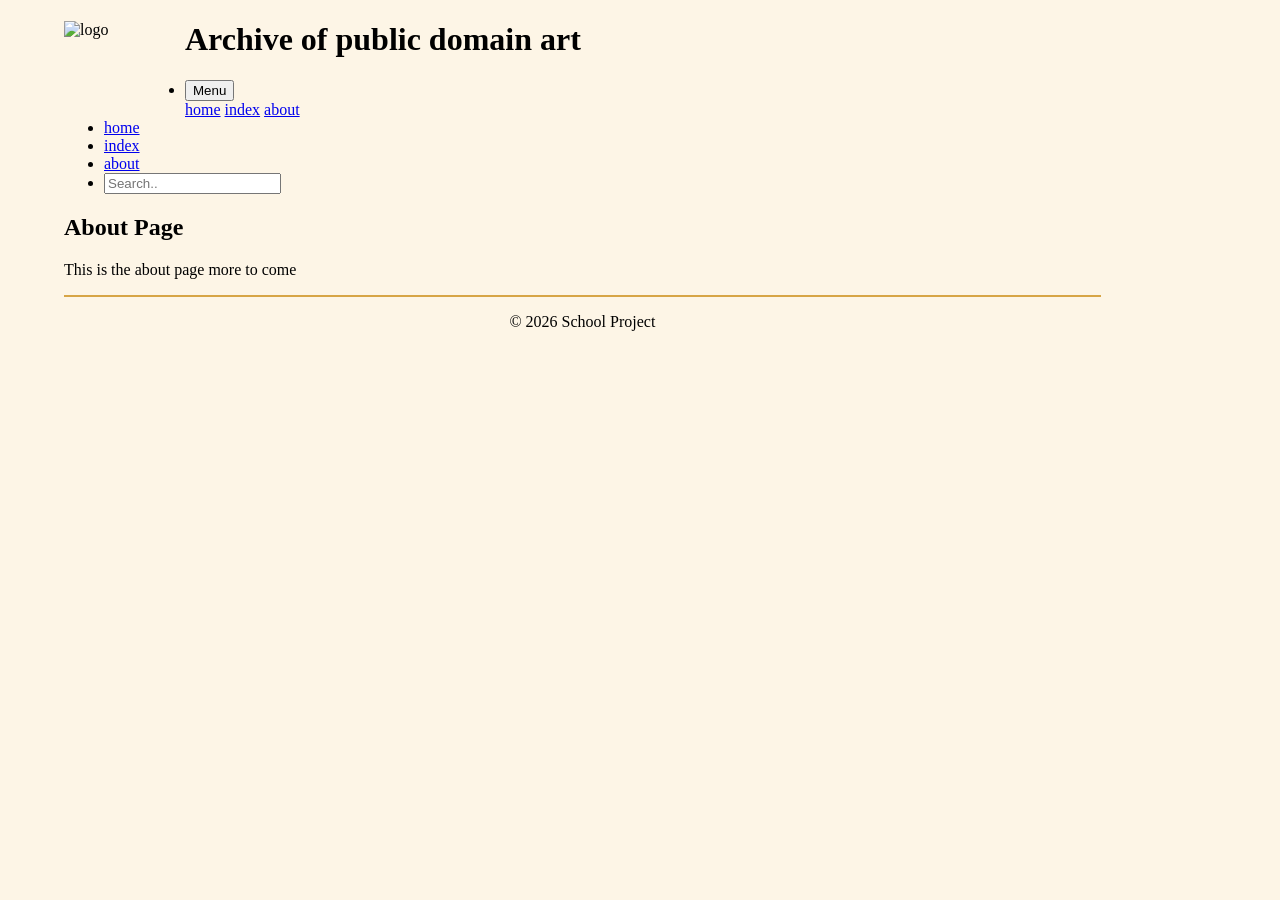
==== about.html @ 1e5099b1 "Add files via upload" ====
<!DOCTYPE html>
<!--Purpose: 
    Written: 18/03/2026 
    Author: Carson Webster
    Description: about page
    -->


<html lang="en">
    <head>
         <meta charset="UTF-8">
         <meta name="Viewport" content = "width=device-width, initial-scale=1.0">
         <meta name="Description" content = "ChocProducts">
         <meta name="keywords" content = "Public Domain Images, Public Domain, about ,Section, Footer">
         <title>Home</title>
         <link rel="stylesheet" href = "css/styles.css">
         <link rel="icon" href="images/favicon.ico">
         <style>
            
            body
            {
                background-color: oldlace;
                width: 90%;
                margin-left: 5%;
            }

            .newsColumn
            {
                column-count: 3;
                column-rule: 1px solid black;
                column-width: 20px;
                column-gap: 10px;
                width: 33%;
                padding: 2px;
                               
            }

            #sidebarA 
            {
                width: 180px;
                height: 350px;     /* to give the sidebar some height for its border */
                float: left;
                border-right: 2px solid #D7A546; 
            }

            h2 
            { 
                padding: 0em; 
            }
            
            footer 
            {
                clear: both;
                border-top: 2px solid #D7A546; 
                text-align: center;
                width: 90%;

            }
         </style>
    </head>

    <body>
        <header style="height: auto;">
            <!-- Header Section of Code-->
            <img width = "119" height = "90" style = "float:left; margin-right: 2px;" src="images/android-chrome-192x192.png" alt="logo" >
            <h1> Archive of public domain art </h1>
            
        </header>
             
    <nav>
    
    <ul>
      <li class="dropdown">
         <button class="dropbtn">Menu</button>
         <section class="dropdown-content">
            <a href="home.html">home</a>
            <a href="index.html">index</a>
            <a href="about.html">about</a>
         </section>
       </li>
       <Li> <a href="home.html">home</a></Li>
       <Li> <a href="index.html">index</a></Li>
       <Li> <a href="about.html">about</a></Li>
       <li><input class="topnav" type="text" placeholder="Search.."></li>
    </ul>
   </nav>

       
        <main>

            <section class="mainBodyFormat">
                <h2>About Page</h2>
                <p>
                   This is the about page more to come
                </p>
                
            </section>


        </main>

        <footer>
            <p> &copy; 2026 School Project</p>
        </footer>

    </body>
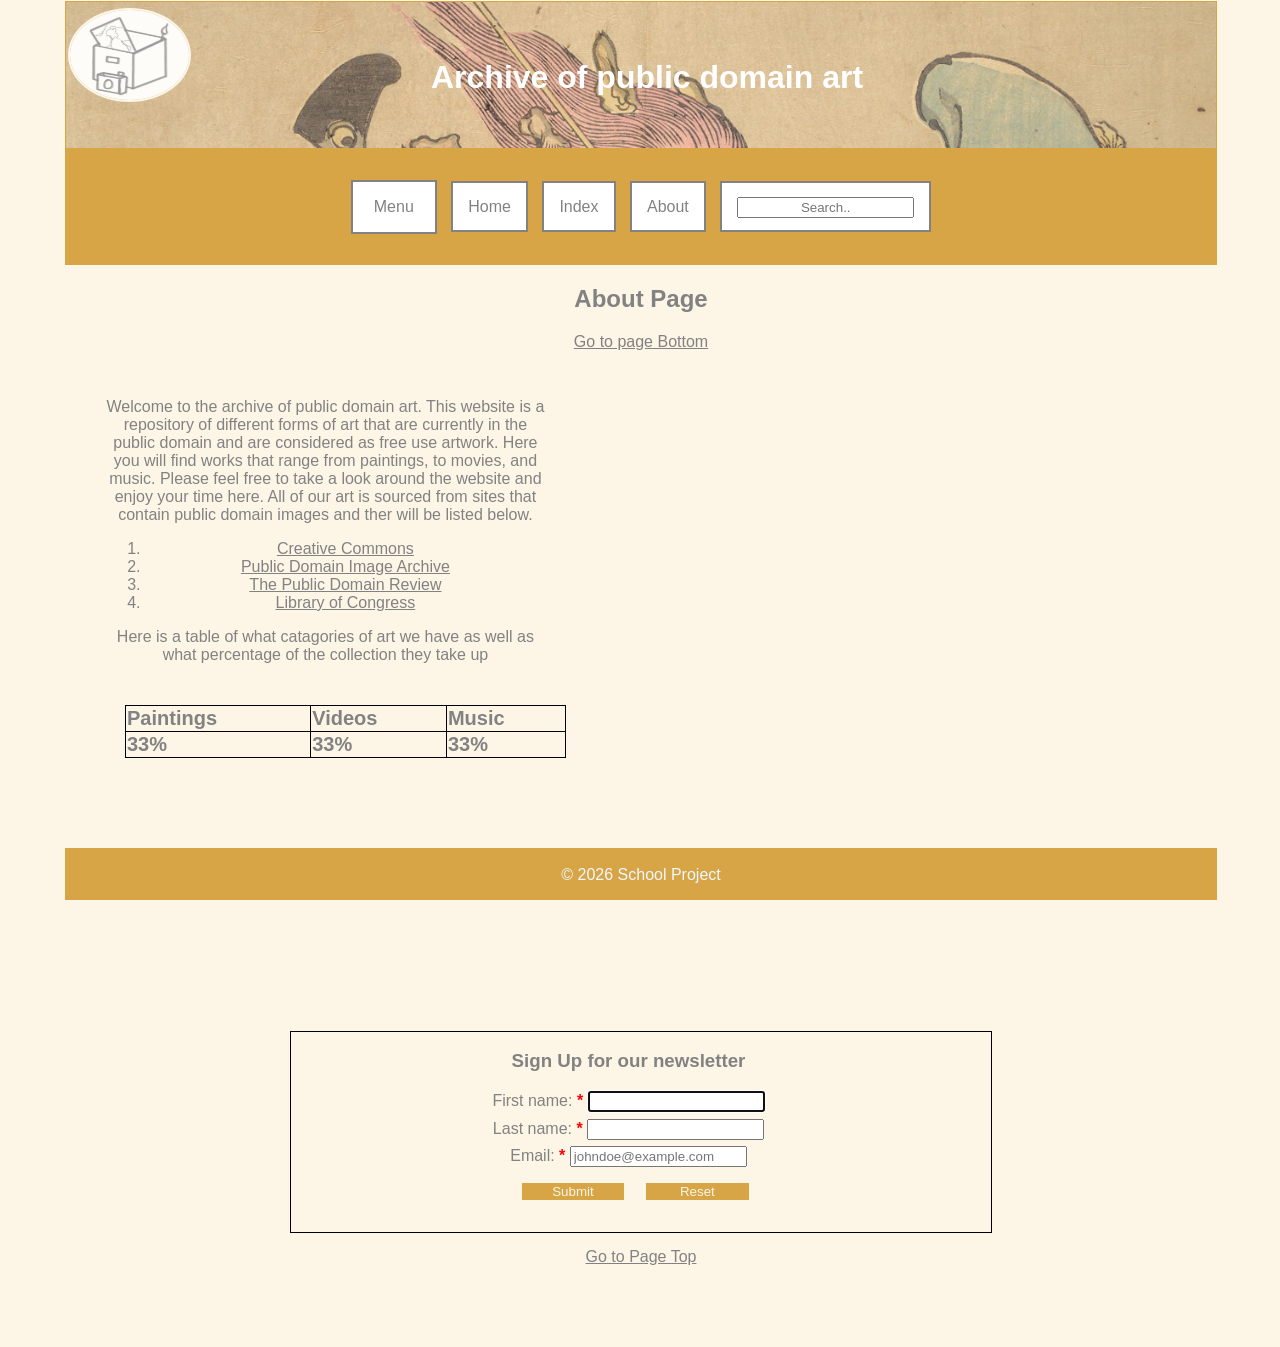
==== commit 866a1df5: "Add files via upload" ====
--- a/about.html
+++ b/about.html
@@ -16,51 +16,74 @@
          <link rel="stylesheet" href = "css/styles.css">
          <link rel="icon" href="images/favicon.ico">
          <style>
-            
-            body
-            {
-                background-color: oldlace;
-                width: 90%;
-                margin-left: 5%;
-            }
-
-            .newsColumn
-            {
-                column-count: 3;
-                column-rule: 1px solid black;
-                column-width: 20px;
-                column-gap: 10px;
-                width: 33%;
-                padding: 2px;
-                               
-            }
-
-            #sidebarA 
-            {
-                width: 180px;
-                height: 350px;     /* to give the sidebar some height for its border */
-                float: left;
-                border-right: 2px solid #D7A546; 
-            }
-
-            h2 
-            { 
-                padding: 0em; 
-            }
-            
-            footer 
-            {
-                clear: both;
-                border-top: 2px solid #D7A546; 
+
+            input[type= "radio" ]
+            {
+                width: 10px;
+                color: rgb(130, 130, 130);
+            }
+
+            .required
+            {
+                font-weight: bold;
+                color: red;
+            }
+         
+
+            input
+            {
+                
+                margin-bottom: .5em;
+
+            }
+
+            #button, #reset
+            {
+                margin-top: .5em;
+                width: 8em;
+                background-color: #D7A546;
+                border: 2px solid oldlace;
+                color: oldlace;
+            }
+
+            input[type = "checkbox" ]
+            {
+                width: 15px;
+            }
+
+            table
+            {
+            
+            border: 1px solid black;
+            border-collapse: collapse;
+            font-size: 20px;
+            margin: 20px;
+            padding: 2%;
+
+            }
+
+            th, td, tr
+            {
+                border: 1px solid black;
+                text-align: left;
+                color: rgb(130, 130, 130);
+            }
+
+            .Contactform
+            {
+                margin: 15px 200px;
+                padding-inline: 40px;
+                border: black solid 1px;
+                background: oldlace;
+                min-height: 200px;
                 text-align: center;
-                width: 90%;
-
+                margin-bottom: 80px;
             }
          </style>
     </head>
 
     <body>
-        <header style="height: auto;">
+          <header style="height: auto;">
             <!-- Header Section of Code-->
             <img width = "119" height = "90" style = "float:left; margin-right: 2px;" src="images/android-chrome-192x192.png" alt="logo" >
             <h1> Archive of public domain art </h1>
@@ -68,21 +91,27 @@
         </header>
              
     <nav>
+    
+
     
     <ul>
       <li class="dropdown">
          <button class="dropbtn">Menu</button>
          <section class="dropdown-content">
-            <a href="home.html">home</a>
-            <a href="index.html">index</a>
-            <a href="about.html">about</a>
+            <a href="home.html">Home</a>
+            <a href="index.html">Index</a>
+            <a href="about.html">About</a>
          </section>
        </li>
-       <Li> <a href="home.html">home</a></Li>
-       <Li> <a href="index.html">index</a></Li>
-       <Li> <a href="about.html">about</a></Li>
+       <Li> <a href="home.html">Home</a></Li>
+       <Li> <a href="index.html">Index</a></Li>
+       <Li> <a href="about.html">About</a></Li>
+       
        <li><input class="topnav" type="text" placeholder="Search.."></li>
     </ul>
+    
+    
+    
    </nav>
 
        
@@ -90,13 +119,83 @@
 
             <section class="mainBodyFormat">
                 <h2>About Page</h2>
-                <p>
-                   This is the about page more to come
-                </p>
-                
-            </section>
-
-
+
+                <section style="margin-top: 8px; padding-bottom: 26px;">
+                  <a id="top"></a>
+                  <a href="#bottom">Go to page Bottom</a>
+                </section>
+
+
+                <article style="float: left; padding-left: 15px; width: 40%; margin-bottom: 5px;"> 
+                    <p>
+                        Welcome to the archive of public domain art. This website is a repository of different forms of art that are currently in the public domain and are considered as free use artwork. Here you will find works that range from paintings, to movies, and music. Please feel free to take a look around the website and enjoy your time here. All of our art is sourced from sites that contain public domain images and ther will be listed below.
+                    </p>
+
+
+                    <ol>
+                        <li> <a href="https://search.creativecommons.org/">Creative Commons</a></li>
+                        <li> <a href="https://pdimagearchive.org/">Public Domain Image Archive</a></li>
+                        <li> <a href="https://publicdomainreview.org/">The Public Domain Review</a></li>
+                        <li> <a href="https://www.loc.gov/free-to-use/">Library of Congress</a></li>
+                    </ol>
+
+                    <p>Here is a table of what catagories of art we have as well as what percentage of the collection they take up</p>
+
+                    <article>
+                
+                        <table>
+                        <tr>
+                            <th>Paintings</th>
+                            <th>Videos</th>
+                            <th>Music</th>
+                        </tr>
+                        <tr>
+                            <th>33%</th>
+                            <th>33%</th>
+                            <th>33%</th>
+                        </tr>
+                        </table>
+                    </article>
+                </article>
+            
+                   
+                    
+              
+                <aside style="margin-left: 50%; padding-right: 40px; width: 30%"> 
+                    <iframe src="https://www.google.com/maps/embed?pb=!1m18!1m12!1m3!1d3105.5435440539113!2d-77.00729392338768!3d38.88868397172608!2m3!1f0!2f0!3f0!3m2!1i1024!2i768!4f13.1!3m3!1m2!1s0x390feef68ef83a4d%3A0x46cbb296f4de3eec!2sLibrary%20of%20Congress!5e0!3m2!1sen!2sie!4v1774529710588!5m2!1sen!2sie" width="600" height="450" style="border:0;" allowfullscreen="" loading="lazy" referrerpolicy="no-referrer-when-downgrade"></iframe>
+                </aside>
+           
+
+
+            
+        </section>
+
+        <section class="mainBodyFormat">
+            <section class = "Contactform" style="padding-left: 15px;    margin: 15px 200px; margin-top: 200px; text-align: center;">
+
+                <h3>Sign Up for our newsletter </h3>
+
+                <form action="http:/foo.com" method="put">
+                    <label for="first_name">First name: <span class ="required">*</span></label>
+                    <input type="text" name="first_name" id="first_name" autofocus required><br>
+                    <label for="last_name">Last name: <span class ="required">*</span></label>
+                    <input type="text" name="last_name" id="last_name" required><br>
+                    <label for="email">Email: <span class ="required">*</span></label>
+                    <input type="email" name="email" id="email" required placeholder="johndoe@example.com"><br>
+                
+                
+                    
+                    <input style="margin-left: 1em;" type="submit" name="submit" id = "button" value = "Submit">
+                    <input style="margin-left: 1em;" type="reset" name="reset" id = "reset">
+                    
+                </form>
+                
+                </section>
+                <section style="margin-bottom: 80px; text-align: center;">
+                        <a id="bottom"></a>
+                        <a href="#top">Go to Page Top</a>
+                </section>
+        </section>
         </main>
 
         <footer>
--- a/css/styles.css
+++ b/css/styles.css
@@ -0,0 +1,326 @@
+
+nav
+{
+    background-color: #D7A546;
+    padding: 10px;
+    text-align: center;
+
+}
+
+nav ul li:hover
+{
+    background-color: #ddd;
+
+}
+
+nav ul li 
+{
+
+    border: 2px solid rgb(130, 130, 130);
+    display: inline;
+    margin: 5px;
+    padding: 15px;
+    color: black;
+    background-color: rgb(255, 255, 255);
+    text-decoration: none;
+    
+}
+
+nav ul li a
+{
+    color: rgb(130, 130, 130);
+    text-decoration: none;
+    
+    
+}
+nav ul{
+    padding-left: 0px;
+}
+
+#active
+{
+    border: 2px solid rgb(0, 199, 133);
+    background-color: rgb(0, 131, 59);
+}
+
+/* Table Formatting*/
+table
+{
+    width: 100%;
+    
+    border-collapse: collapse;
+    font-size: 20px;
+    margin: 20px;
+    padding: 2%;
+
+}
+
+/* Table Content Formatting*/
+th, td, tr
+{
+    border: 1px solid oldlace;
+    text-align: left;
+}
+
+body
+{
+    font-family: Verdana, Geneva, Tahoma, sans-serif;
+    color: rgb(255, 255, 255);
+    background-color: oldlace;
+    margin: 15px auto;
+    border: 1px solid oldlace; 
+    margin: 0px;
+    padding: 0px;
+    background-color: oldlace;
+    width: 90%;
+    margin-left: 5%;
+}
+
+
+footer 
+{
+    padding: 0;
+    margin: 0;
+    position: fixed;
+    bottom: 0px;
+    
+    background-color: #D7A546;
+    text-align: center;
+    clear: both;
+    border-top: 2px solid #D7A546; 
+                
+    width: 90%;
+}
+
+footer p
+{
+    text-align: center;
+    color: aliceblue;
+}
+
+.mainBodyFormat
+{
+    text-align: center;
+    
+    margin: 10px;
+    padding-right: 15px;
+    padding-left: 15px;
+
+}
+.mainBodyFormat h2
+{
+    color: rgb(130, 130, 130);
+}
+
+.mainBodyFormat h6
+{
+    color: rgb(130, 130, 130);
+}
+.mainBodyFormat img
+{
+    
+    width: 90%;
+    height: 80%;
+
+}
+.mainBodyFormat p
+{
+    text-align: left 2px;
+    color: rgb(130, 130, 130);
+    overflow: auto;
+}
+
+
+.Border{
+    
+    margin: 10px;
+    padding-right: 15px;
+    padding-left: 15px;
+    
+}
+.Border img
+{
+    border: 5px solid rgb(255, 255, 255);
+    width: 40%;
+    height: 10%;
+    float: left;
+   
+}
+.Border h2 {
+    color: oldlace;
+    overflow: auto;
+}
+
+
+.Border aside p
+{
+    margin-top: 0px;
+    width: 52%;
+    float: right;
+    padding-right: 16px;
+    padding-bottom: 10px;
+}
+
+.maxDisplay
+{
+    max-height: 350px;
+    overflow: auto;
+}
+/* Header formatting */
+header
+{
+    background-image: url(../images/Pictures_of_One_Hundred_Demons.jpg);
+    
+    background-repeat: no-repeat;
+    background-size: cover;
+    height: 250px;
+    background-color: navajowhite;
+    border: 1px solid #D7A546;
+    padding-top: 6px;
+    
+}
+/* Header Title formatting */
+header h1
+{
+    padding-right: 10%;
+    text-align: center;
+    color: #ffffff;
+    padding-bottom: 30px;
+    padding-top: 30px;
+    
+}
+
+header img
+{   
+    border: 2px solid oldlace;
+    border-radius: 50%;
+    overflow: auto;
+    margin-left: 2px;
+}
+
+/* Used for background color in main*/
+main
+{
+    background-color: oldlace;
+}
+
+
+/* Dropdown Button */
+.dropbtn {
+  background-color: rgb(255, 255, 255);
+  border: 1px solid black;
+  color: rgb(130, 130, 130);
+  font-size: 16px;
+  border: none;
+  
+}
+
+/* Positions the dropdown */
+.dropdown {
+  text-align: left;
+  position: relative;
+  display: inline-block;
+  
+}
+/* General rules for dropdown content */
+.dropdown-content {
+  display: none;
+  position: absolute;
+  background-color: rgb(255, 255, 255);
+  min-width: 160px;
+  box-shadow: 0px 8px 16px 0px rgba(0,0,0,0.2);
+  z-index: 1;
+}
+
+/* General rules for links in dropdown content */
+.dropdown-content a {
+  color: rgb(130, 130, 130);
+  padding: 12px 16px;
+  text-decoration: none;
+  display: block;
+}
+
+
+/* Change color of dropdown links on hover */
+.dropdown-content a:hover {background-color: #ddd;}
+
+/* Show the dropdown menu on hover */
+.dropdown:hover .dropdown-content {display: block;}
+
+/* Change the background color of the dropdown button when the dropdown content is shown */
+.dropdown:hover .dropbtn {background-color: #ddd;
+color:rgb(130, 130, 130);}
+
+
+/* Formats all in nave to center nav*/
+.topnav
+{
+  text-align: center;
+  
+}
+
+/* Formats the search box in the nav*/
+.topnav input[type=text] {
+  
+  
+  float: left;
+  padding: 6px;
+  border: none;
+  margin-top: 8px;
+  margin-right: 16px;
+  font-size: 17px;
+}
+
+/* Section Defines text color */
+
+ol li 
+{
+    color: rgb(130, 130, 130);
+}
+
+ol li a
+{
+    color: rgb(130, 130, 130);
+}
+
+form
+{
+    color: rgb(130, 130, 130);
+}
+
+h3
+{
+     color: rgb(130, 130, 130);
+}
+a
+{
+    color: rgb(130, 130, 130);
+}
+
+/* Used to format the articles */
+article
+{
+     color: rgb(130, 130, 130);
+     padding-top: 5px;
+     margin-bottom: 45px;
+}
+
+.newsColumn
+{
+    column-count: 2;
+    column-rule: 1px solid black;
+    column-width: 20px;
+    column-gap: 15px;
+    padding: 2px;
+    color: rgb(130, 130, 130);
+                               
+}
+
+#sidebarA 
+{
+    width: 180px;
+    height: 350px;     /* to give the sidebar some height for its border */
+    float: left;
+    border-right: 2px solid #D7A546; 
+}               
+
